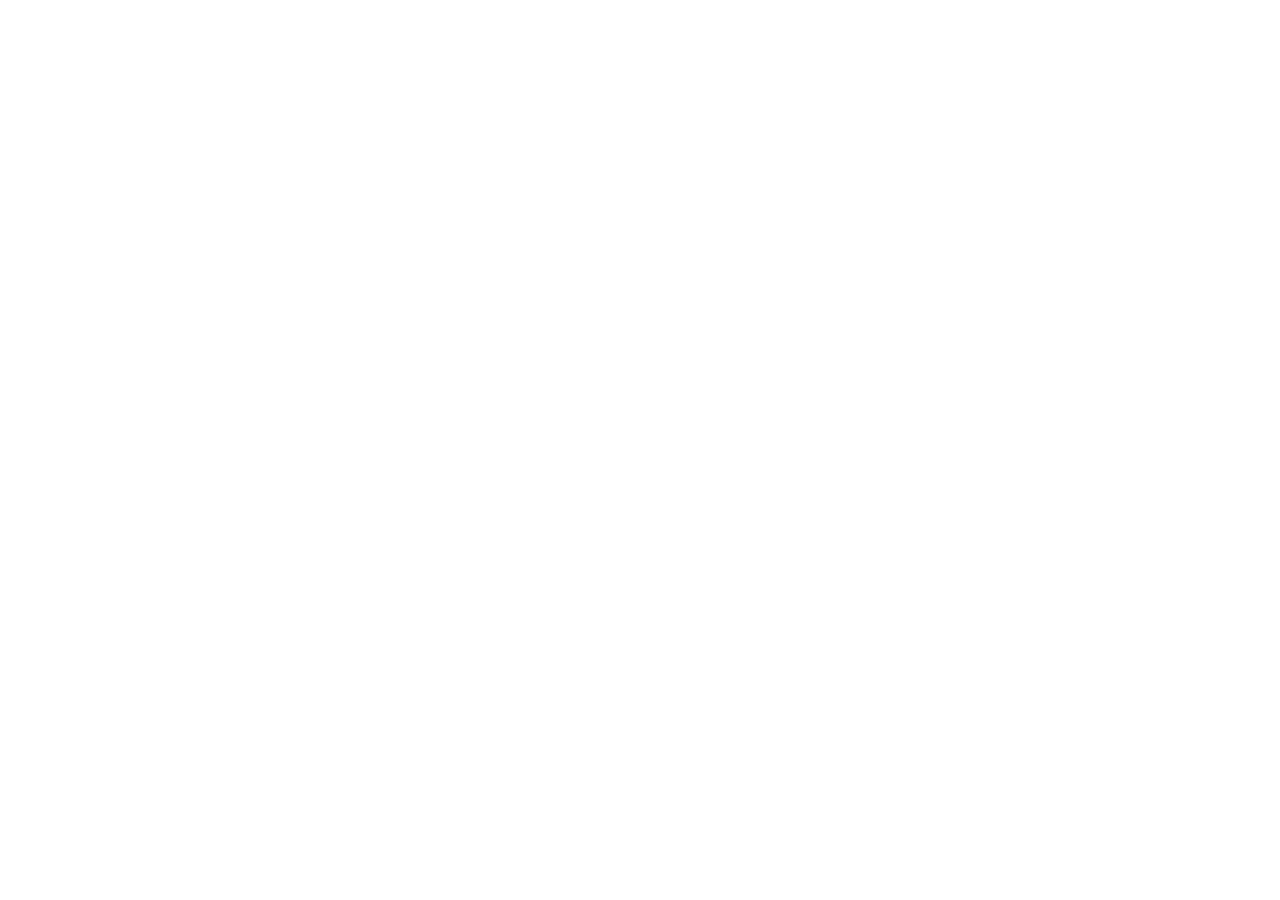
==== filmes.html @ 13c2e506 "em andamento" ====
<!DOCTYPE html>
<html lang="en">
<head>
    <meta charset="UTF-8">
    <meta name="viewport" content="width=device-width, initial-scale=1.0">
    <title>FILMES</title>
</head>
<body>
    
</body>
</html>
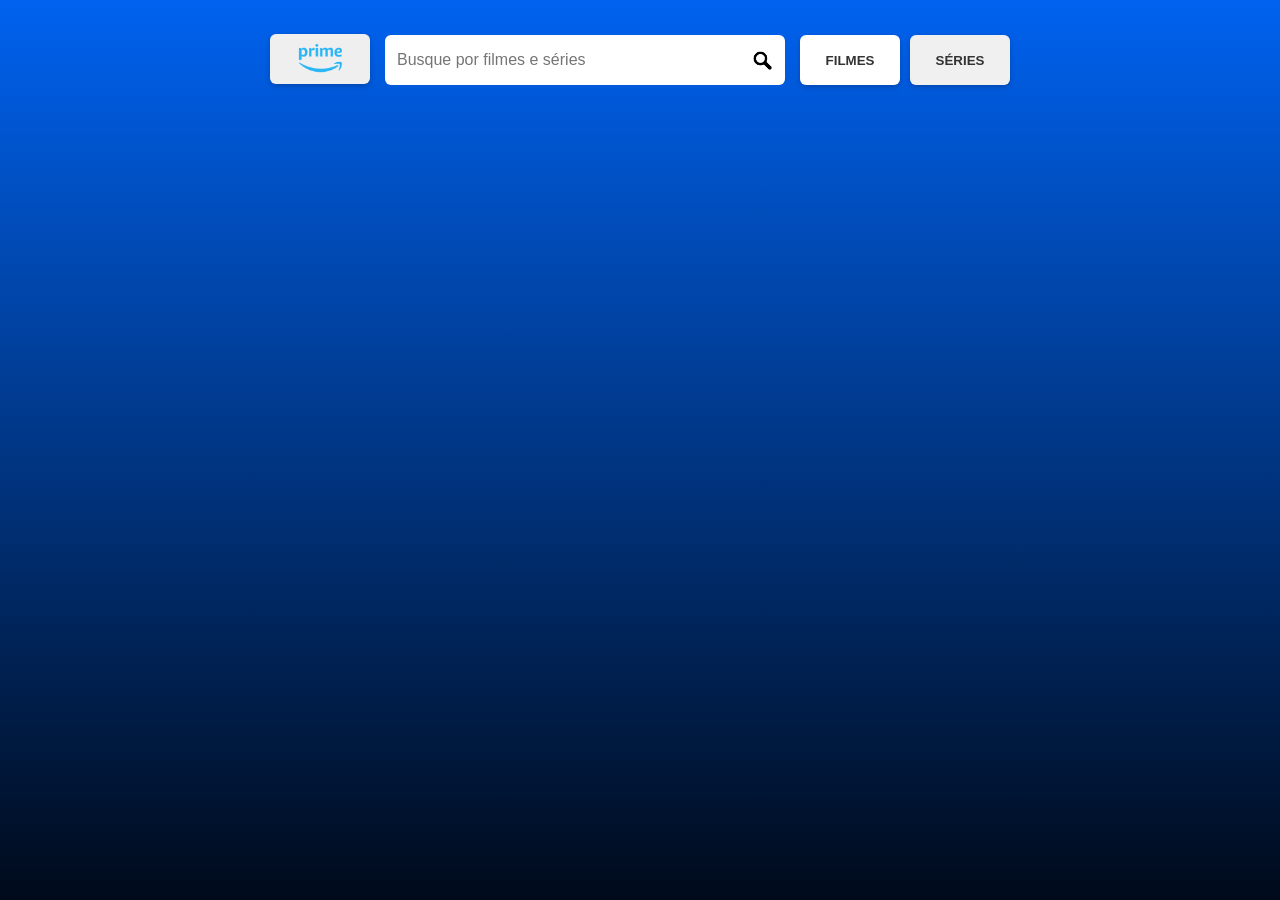
==== commit 13f3bf71: "problemas ao consumir a api" ====
--- a/filmes.html
+++ b/filmes.html
@@ -3,9 +3,33 @@
 <head>
     <meta charset="UTF-8">
     <meta name="viewport" content="width=device-width, initial-scale=1.0">
+    <link rel="stylesheet" href="./filmes.css">
     <title>FILMES</title>
 </head>
 <body>
-    
+    <header>
+        <nav class="logo">
+            <a href="./index.html" class="nav-home">
+                <button class="btn-home">
+                    <img src="./img/amazon-prime.png" alt="logo">
+                </button>
+            </a>
+        </nav>
+        
+        <div class="search-container">
+            <input type="text" placeholder="Busque por filmes e séries" id="input" />
+            <button id="btn-pesquisa">
+                <img src="./img/pepicons-pop_loop.png" alt="buscar">
+            </button>
+        </div>
+
+        <nav>
+            <button class="btn-filmes"><a href="./filmes.html">FILMES</a></button>
+            <button class="btn-series"><a href="./series.html">SÉRIES</a></button>
+        </nav>
+    </header>
+    <main>
+        <div class="filmes" id="filmes"></div>
+    </main>
 </body>
 </html>
--- a/filmes.css
+++ b/filmes.css
@@ -0,0 +1,156 @@
+* {
+    margin: 0;
+    padding: 0;
+    box-sizing: border-box;
+}
+
+body {
+    height: 100%;
+    width: 100%;
+    font-family: "Open Sans", sans-serif;
+    color: white;
+    background-image: linear-gradient(#0062ef, #000A1A);
+    background-repeat: no-repeat;
+    background-attachment: fixed;
+    display: flex;
+    flex-direction: column;
+    align-items: center;
+}
+
+header {
+    width: 100%;
+    max-width: 1000px;
+    height: 120px;
+    display: flex;
+    justify-content: center;
+    align-items: center;
+    gap: 15px;
+    padding: 0 20px;
+}
+
+.logo{
+    display: flex;
+    align-items: center;
+}
+
+.logo button{
+    height: 50px;
+    width: 90px;
+    min-width: 100px;
+    border: none;
+    border-radius: 6px;
+    cursor: pointer;
+    font-weight: 700;
+    transition: all 0.1s ease;
+    box-shadow: 0 2px 5px rgba(0, 0, 0, 0.2);
+    padding: 0;
+}
+
+.logo .btn-home img{
+    height: 48px;
+    width: 48px;
+}
+
+.search-container {
+    display: flex;
+    align-items: center;
+    background-color: white;
+    border-radius: 6px;
+    max-width: 400px;
+    height: 50px;
+    width: 400px;
+    padding: 0;
+}
+
+.search-container input {
+    flex-grow: 1;
+    height: 100%;
+    padding: 8px 12px;
+    border: none;
+    font-size: 16px;
+    color: #333;
+    background: none;
+}
+
+#btn-pesquisa {
+    height: 40px; 
+    width: 45px;
+    border: none;
+    border-radius: 0 6px 6px 0;
+    background-color: white; 
+    color: black;
+    font-size: 18px;
+    cursor: pointer;
+    display: flex;
+    justify-content: center;
+    align-items: center;
+    flex-shrink: 0;
+    transition: transform 0.1s ease;
+}
+
+#btn-pesquisa:active {
+    transform: scale(0.95); 
+}
+
+#btn-pesquisa img {
+    height: 25px;
+    width: 25px;
+}
+
+nav {
+    display: flex;
+    gap: 10px;
+}
+
+nav button {
+    height: 50px;
+    width: 100px;
+    min-width: 100px;
+    border: none;
+    border-radius: 6px;
+    cursor: pointer;
+    font-weight: 700;
+    transition: all 0.1s ease;
+    box-shadow: 0 2px 5px rgba(0, 0, 0, 0.2);
+    padding: 0;
+}
+
+nav button:active {
+    transform: translateY(1px);
+    box-shadow: 0 1px 3px rgba(0, 0, 0, 0.3);
+}
+
+.btn-filmes {
+    background-color: white;
+}
+
+.btn-series {
+    background-color: #f0f0f0; 
+}
+
+nav button a {
+    color: #333;
+    text-decoration: none;
+    display: flex;
+    align-items: center;
+    justify-content: center;
+    width: 100%;
+    height: 100%;
+    font-weight: bold;
+    text-transform: uppercase;
+}
+
+.filmes{
+    display: grid;
+    grid-template-columns: repeat(auto-fill, minmax(290px, 1fr));
+    margin-left: 1rem;
+}
+
+.filmes img{
+    width: 290px;
+    height: 300px;
+    margin: 0.8rem 0;
+    border-radius: 12px;
+    box-shadow: 2px 2px 2px 1px rgb(0 0 0 / 50%);
+    object-fit: cover;
+}
